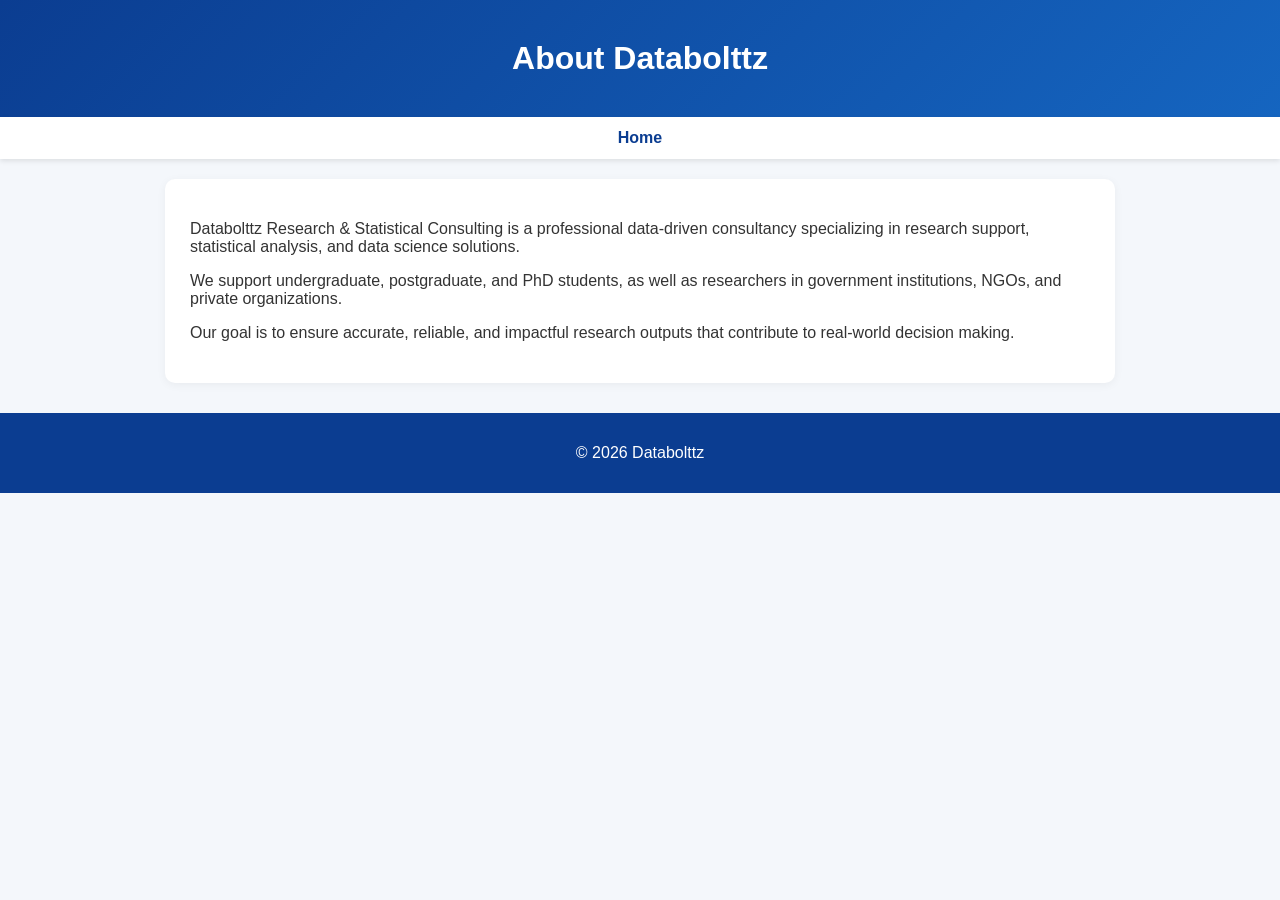
==== about.html @ 3ced7d23 "Update about.html" ====
<!DOCTYPE html>
<html>
<head>
    <meta name="description" content="Databolttz Research & Statistical Consulting provides thesis support, dissertation help, SPSS, R, Stata analysis, GIS mapping and data science services in Tanzania.">
<meta name="keywords" content="research, data analysis, SPSS, Stata, R programming, thesis writing, dissertation help, Tanzania research consultancy">
<meta name="author" content="Databolttz">
    <title>About Databolttz</title>
    <link rel="stylesheet" href="style.css">
</head>

<body>

<header>
    <h1>About Databolttz</h1>
</header>

<nav>
    <a href="index.html">Home</a>
</nav>

<section>
    <p>
        Databolttz Research & Statistical Consulting is a professional
        data-driven consultancy specializing in research support,
        statistical analysis, and data science solutions.
    </p>

    <p>
        We support undergraduate, postgraduate, and PhD students,
        as well as researchers in government institutions, NGOs,
        and private organizations.
    </p>

    <p>
        Our goal is to ensure accurate, reliable, and impactful
        research outputs that contribute to real-world decision making.
    </p>
</section>

<footer>
    <p>© 2026 Databolttz</p>
</footer>

</body>
</html>
---- style.css ----
body {
    font-family: 'Segoe UI', Arial, sans-serif;
    margin: 0;
    background: #f4f7fb;
    color: #333;
}

/* HEADER */
header {
    background: linear-gradient(135deg, #0b3d91, #1565c0);
    color: white;
    text-align: center;
    padding: 40px 20px;
}

header h1 {
    margin: 0;
    font-size: 32px;
}

header p {
    margin-top: 10px;
    font-size: 16px;
    opacity: 0.9;
}

/* NAVIGATION */
nav {
    background: white;
    text-align: center;
    padding: 12px;
    box-shadow: 0 2px 5px rgba(0,0,0,0.1);
    position: sticky;
    top: 0;
}

nav a {
    margin: 10px;
    text-decoration: none;
    color: #0b3d91;
    font-weight: 600;
}

nav a:hover {
    color: #ff6600;
}

/* HERO SECTION */
.hero {
    max-width: 900px;
    margin: 30px auto;
    background: white;
    padding: 30px;
    border-radius: 10px;
    box-shadow: 0 2px 10px rgba(0,0,0,0.05);
    text-align: center;
}

/* SECTIONS */
section {
    max-width: 900px;
    margin: 20px auto;
    background: white;
    padding: 25px;
    border-radius: 10px;
    box-shadow: 0 2px 10px rgba(0,0,0,0.05);
}

/* BUTTON STYLE */
.button {
    display: inline-block;
    background: #0b3d91;
    color: white;
    padding: 10px 15px;
    border-radius: 6px;
    text-decoration: none;
    margin-top: 10px;
}

.button:hover {
    background: #1565c0;
}

/* FOOTER */
footer {
    background: #0b3d91;
    color: white;
    text-align: center;
    padding: 15px;
    margin-top: 30px;
}
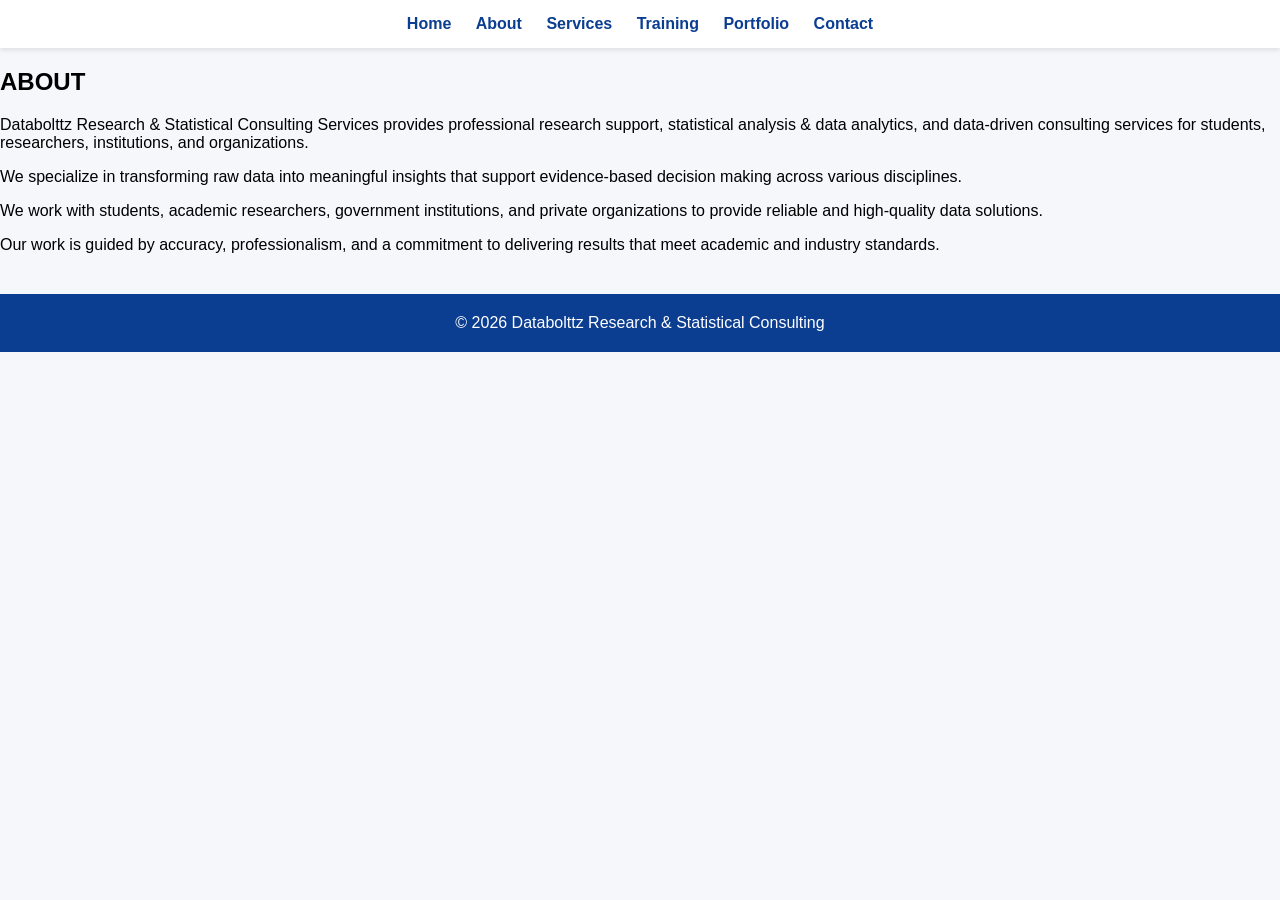
==== commit 5316ca87: "Update about.html" ====
--- a/about.html
+++ b/about.html
@@ -1,44 +1,46 @@
 <!DOCTYPE html>
-<html>
+<html lang="en">
 <head>
-    <meta name="description" content="Databolttz Research & Statistical Consulting provides thesis support, dissertation help, SPSS, R, Stata analysis, GIS mapping and data science services in Tanzania.">
-<meta name="keywords" content="research, data analysis, SPSS, Stata, R programming, thesis writing, dissertation help, Tanzania research consultancy">
-<meta name="author" content="Databolttz">
-    <title>About Databolttz</title>
-    <link rel="stylesheet" href="style.css">
+<meta charset="UTF-8">
+<title>About | Databolttz</title>
+<link rel="stylesheet" href="style.css">
 </head>
 
 <body>
 
-<header>
-    <h1>About Databolttz</h1>
-</header>
-
 <nav>
-    <a href="index.html">Home</a>
+<a href="index.html">Home</a>
+<a href="about.html">About</a>
+<a href="services.html">Services</a>
+<a href="training.html">Training</a>
+<a href="portfolio.html">Portfolio</a>
+<a href="contact.html">Contact</a>
 </nav>
 
-<section>
-    <p>
-        Databolttz Research & Statistical Consulting is a professional
-        data-driven consultancy specializing in research support,
-        statistical analysis, and data science solutions.
-    </p>
+<section class="page">
 
-    <p>
-        We support undergraduate, postgraduate, and PhD students,
-        as well as researchers in government institutions, NGOs,
-        and private organizations.
-    </p>
+<h1>ABOUT</h1>
 
-    <p>
-        Our goal is to ensure accurate, reliable, and impactful
-        research outputs that contribute to real-world decision making.
-    </p>
+<p>
+Databolttz Research & Statistical Consulting Services provides professional research support, statistical analysis & data analytics, and data-driven consulting services for students, researchers, institutions, and organizations.
+</p>
+
+<p>
+We specialize in transforming raw data into meaningful insights that support evidence-based decision making across various disciplines.
+</p>
+
+<p>
+We work with students, academic researchers, government institutions, and private organizations to provide reliable and high-quality data solutions.
+</p>
+
+<p>
+Our work is guided by accuracy, professionalism, and a commitment to delivering results that meet academic and industry standards.
+</p>
+
 </section>
 
 <footer>
-    <p>© 2026 Databolttz</p>
+© 2026 Databolttz Research & Statistical Consulting
 </footer>
 
 </body>
--- a/style.css
+++ b/style.css
@@ -1,91 +1,93 @@
 body {
-    font-family: 'Segoe UI', Arial, sans-serif;
-    margin: 0;
-    background: #f4f7fb;
-    color: #333;
-}
-
-/* HEADER */
-header {
-    background: linear-gradient(135deg, #0b3d91, #1565c0);
-    color: white;
-    text-align: center;
-    padding: 40px 20px;
-}
-
-header h1 {
-    margin: 0;
-    font-size: 32px;
-}
-
-header p {
-    margin-top: 10px;
-    font-size: 16px;
-    opacity: 0.9;
+margin: 0;
+font-family: Arial;
+background: #f5f7fb;
 }
 
 /* NAVIGATION */
 nav {
-    background: white;
-    text-align: center;
-    padding: 12px;
-    box-shadow: 0 2px 5px rgba(0,0,0,0.1);
-    position: sticky;
-    top: 0;
+background: white;
+padding: 15px;
+text-align: center;
+box-shadow: 0 2px 5px rgba(0,0,0,0.1);
+position: sticky;
+top: 0;
+z-index: 1000;
 }
 
 nav a {
-    margin: 10px;
-    text-decoration: none;
-    color: #0b3d91;
-    font-weight: 600;
+margin: 10px;
+text-decoration: none;
+color: #0b3d91;
+font-weight: bold;
 }
 
-nav a:hover {
-    color: #ff6600;
+/* MAIN HOME GRID */
+.home-container {
+display: flex;
+justify-content: space-between;
+align-items: flex-start;
+padding: 40px;
+gap: 20px;
 }
 
-/* HERO SECTION */
-.hero {
-    max-width: 900px;
-    margin: 30px auto;
-    background: white;
-    padding: 30px;
-    border-radius: 10px;
-    box-shadow: 0 2px 10px rgba(0,0,0,0.05);
-    text-align: center;
+/* LEFT & RIGHT PANELS */
+.side-panel {
+width: 22%;
 }
 
-/* SECTIONS */
-section {
-    max-width: 900px;
-    margin: 20px auto;
-    background: white;
-    padding: 25px;
-    border-radius: 10px;
-    box-shadow: 0 2px 10px rgba(0,0,0,0.05);
+.box {
+background: white;
+padding: 15px;
+margin-bottom: 20px;
+border-radius: 10px;
+box-shadow: 0 2px 8px rgba(0,0,0,0.08);
 }
 
-/* BUTTON STYLE */
-.button {
-    display: inline-block;
-    background: #0b3d91;
-    color: white;
-    padding: 10px 15px;
-    border-radius: 6px;
-    text-decoration: none;
-    margin-top: 10px;
+.box h3 {
+color: #0b3d91;
+margin-top: 0;
 }
 
-.button:hover {
-    background: #1565c0;
+/* CENTER PANEL */
+.center-panel {
+width: 56%;
+text-align: center;
+}
+
+.hero-logo {
+width: 100%;
+max-width: 350px;
+}
+
+.tagline {
+color: #555;
+margin-top: 15px;
+}
+
+/* GALLERY */
+.gallery-img {
+width: 100%;
+margin-top: 10px;
+border-radius: 8px;
 }
 
 /* FOOTER */
 footer {
-    background: #0b3d91;
-    color: white;
-    text-align: center;
-    padding: 15px;
-    margin-top: 30px;
+background: #0b3d91;
+color: white;
+text-align: center;
+padding: 20px;
+margin-top: 40px;
 }
+
+/* RESPONSIVE */
+@media (max-width: 900px) {
+.home-container {
+flex-direction: column;
+}
+
+.side-panel, .center-panel {
+width: 100%;
+}
+}
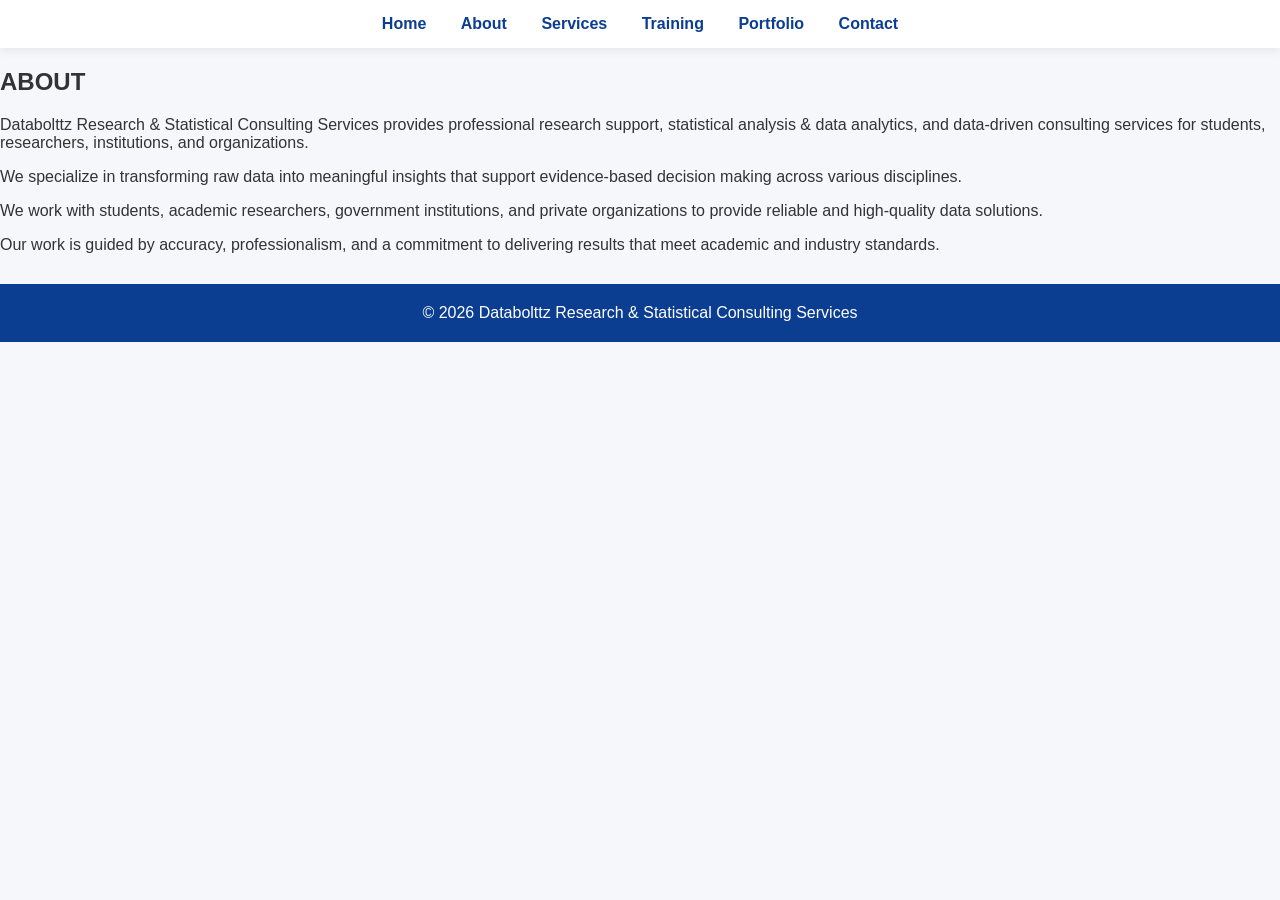
==== commit 40e751c6: "Update about.html" ====
--- a/about.html
+++ b/about.html
@@ -2,7 +2,7 @@
 <html lang="en">
 <head>
 <meta charset="UTF-8">
-<title>About | Databolttz</title>
+<title>About | Databolttz Research & Statistical Consulting Services</title>
 <link rel="stylesheet" href="style.css">
 </head>
 
@@ -40,7 +40,7 @@
 </section>
 
 <footer>
-© 2026 Databolttz Research & Statistical Consulting
+© 2026 Databolttz Research & Statistical Consulting Services
 </footer>
 
 </body>
--- a/style.css
+++ b/style.css
@@ -1,71 +1,108 @@
 body {
 margin: 0;
-font-family: Arial;
+font-family: Arial, sans-serif;
 background: #f5f7fb;
+color: #333;
 }
 
 /* NAVIGATION */
+
 nav {
 background: white;
 padding: 15px;
 text-align: center;
-box-shadow: 0 2px 5px rgba(0,0,0,0.1);
 position: sticky;
 top: 0;
 z-index: 1000;
+box-shadow: 0 2px 10px rgba(0,0,0,0.08);
 }
 
 nav a {
-margin: 10px;
 text-decoration: none;
 color: #0b3d91;
+margin: 0 15px;
 font-weight: bold;
 }
 
-/* MAIN HOME GRID */
+nav a:hover {
+color: #ff6600;
+}
+
+/* HOME LAYOUT */
+
 .home-container {
 display: flex;
-justify-content: space-between;
+gap: 20px;
+padding: 30px;
 align-items: flex-start;
-padding: 40px;
-gap: 20px;
-}
-
-/* LEFT & RIGHT PANELS */
+}
+
 .side-panel {
 width: 22%;
 }
 
-.box {
-background: white;
-padding: 15px;
-margin-bottom: 20px;
-border-radius: 10px;
-box-shadow: 0 2px 8px rgba(0,0,0,0.08);
-}
-
-.box h3 {
-color: #0b3d91;
-margin-top: 0;
-}
-
-/* CENTER PANEL */
 .center-panel {
 width: 56%;
 text-align: center;
 }
 
+/* CONTENT BOXES */
+
+.box {
+background: white;
+padding: 20px;
+margin-bottom: 20px;
+border-radius: 12px;
+box-shadow: 0 2px 10px rgba(0,0,0,0.08);
+}
+
+.box h3 {
+margin-top: 0;
+color: #0b3d91;
+}
+
+/* LOGO */
+
 .hero-logo {
 width: 100%;
-max-width: 350px;
+max-width: 450px;
 }
 
 .tagline {
-color: #555;
+color: #666;
+font-size: 17px;
 margin-top: 15px;
 }
 
+/* COUNTERS */
+
+.stats-section {
+display: grid;
+grid-template-columns: repeat(2, 1fr);
+gap: 20px;
+margin-top: 35px;
+}
+
+.stat-box {
+background: white;
+padding: 25px;
+border-radius: 12px;
+box-shadow: 0 2px 10px rgba(0,0,0,0.08);
+}
+
+.stat-box h2 {
+color: #0b3d91;
+font-size: 36px;
+margin: 0;
+}
+
+.stat-box p {
+margin-top: 10px;
+font-weight: bold;
+}
+
 /* GALLERY */
+
 .gallery-img {
 width: 100%;
 margin-top: 10px;
@@ -73,21 +110,98 @@
 }
 
 /* FOOTER */
+
 footer {
 background: #0b3d91;
 color: white;
 text-align: center;
 padding: 20px;
-margin-top: 40px;
+margin-top: 30px;
 }
 
 /* RESPONSIVE */
+
 @media (max-width: 900px) {
+
+```
 .home-container {
-flex-direction: column;
-}
-
-.side-panel, .center-panel {
-width: 100%;
-}
-}
+    flex-direction: column;
+}
+
+.side-panel,
+.center-panel {
+    width: 100%;
+}
+
+.stats-section {
+    grid-template-columns: 1fr;
+}
+```
+
+}
+/* CLICKABLE LINKS */
+
+.box a{
+text-decoration:none;
+color:#0b3d91;
+font-weight:bold;
+}
+
+.box a:hover
+
+/* WHATSAPP BUTTON */
+
+.whatsapp-btn{
+position:fixed;
+right:20px;
+bottom:20px;
+background:#25D366;
+color:white;
+padding:15px 20px;
+border-radius:50px;
+text-decoration:none;
+font-weight:bold;
+box-shadow:0 2px 10px rgba(0,0,0,0.2);
+z-index:9999;
+}
+/* NAV LAYOUT SPLIT */
+
+.top-nav {
+    display: flex;
+    justify-content: space-between;
+    align-items: center;
+    background: white;
+    padding: 12px 20px;
+    box-shadow: 0 2px 10px rgba(0,0,0,0.08);
+    position: sticky;
+    top: 0;
+    z-index: 1000;
+}
+
+.nav-left a {
+    margin: 0 12px;
+    text-decoration: none;
+    color: #0b3d91;
+    font-weight: bold;
+}
+
+.nav-left a:hover {
+    color: #ff6600;
+}
+
+/* CHART BOX */
+
+.chart-box {
+    background: #0b3d91;
+    color: white;
+    padding: 8px 14px;
+    border-radius: 8px;
+    font-size: 13px;
+    font-weight: bold;
+    cursor: pointer;
+    transition: 0.3s;
+}
+
+.chart-box:hover {
+    background: #1565c0;
+}
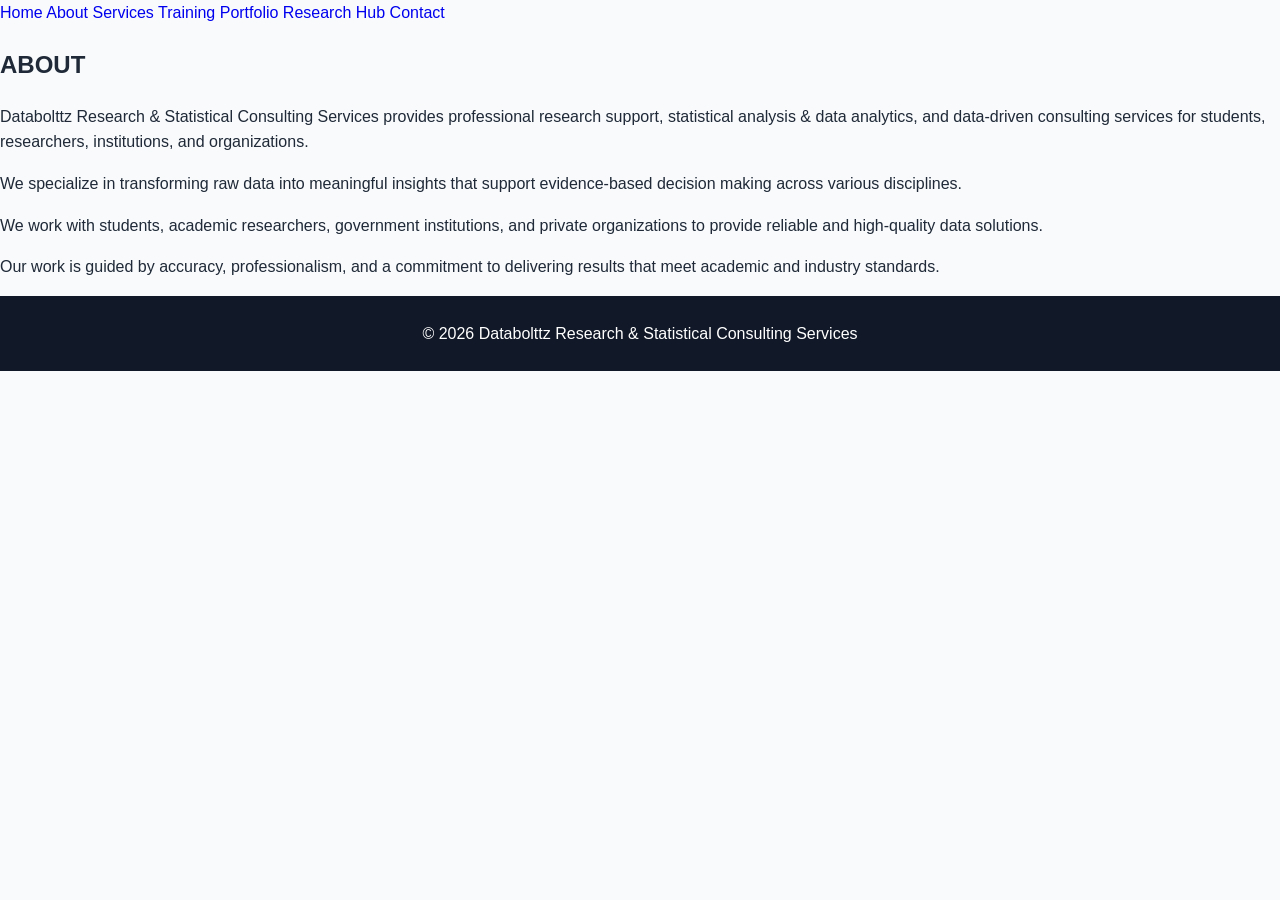
==== commit aa86fd8c: "Update about.html" ====
--- a/about.html
+++ b/about.html
@@ -1,11 +1,19 @@
 <!DOCTYPE html>
 <html lang="en">
 <head>
+<!-- Google tag (gtag.js) -->
+<script async src="https://www.googletagmanager.com/gtag/js?id=G-7TJXRVPLY3"></script>
+<script>
+  window.dataLayer = window.dataLayer || [];
+  function gtag(){dataLayer.push(arguments);}
+  gtag('js', new Date());
+
+  gtag('config', 'G-7TJXRVPLY3');
+</script>  
 <meta charset="UTF-8">
 <title>About | Databolttz Research & Statistical Consulting Services</title>
 <link rel="stylesheet" href="style.css">
 </head>
-
 <body>
 
 <nav>
@@ -14,6 +22,7 @@
 <a href="services.html">Services</a>
 <a href="training.html">Training</a>
 <a href="portfolio.html">Portfolio</a>
+<a href="researchhub.html">Research Hub</a>  
 <a href="contact.html">Contact</a>
 </nav>
 
--- a/style.css
+++ b/style.css
@@ -1,207 +1,779 @@
+/* =====================================================
+   DATABOLTTZ WEBSITE V2.0
+   Research & Statistical Consulting Services
+===================================================== */
+
+
+/* ================= GLOBAL ================= */
+
+
+* {
+    box-sizing: border-box;
+}
+
+
 body {
-margin: 0;
-font-family: Arial, sans-serif;
-background: #f5f7fb;
-color: #333;
-}
-
-/* NAVIGATION */
-
-nav {
-background: white;
-padding: 15px;
-text-align: center;
-position: sticky;
-top: 0;
-z-index: 1000;
-box-shadow: 0 2px 10px rgba(0,0,0,0.08);
-}
-
-nav a {
-text-decoration: none;
-color: #0b3d91;
-margin: 0 15px;
-font-weight: bold;
-}
-
-nav a:hover {
-color: #ff6600;
-}
-
-/* HOME LAYOUT */
-
-.home-container {
-display: flex;
-gap: 20px;
-padding: 30px;
-align-items: flex-start;
-}
-
-.side-panel {
-width: 22%;
-}
-
-.center-panel {
-width: 56%;
-text-align: center;
-}
-
-/* CONTENT BOXES */
-
-.box {
-background: white;
-padding: 20px;
-margin-bottom: 20px;
-border-radius: 12px;
-box-shadow: 0 2px 10px rgba(0,0,0,0.08);
-}
-
-.box h3 {
-margin-top: 0;
-color: #0b3d91;
-}
-
-/* LOGO */
-
-.hero-logo {
-width: 100%;
-max-width: 450px;
-}
-
-.tagline {
-color: #666;
-font-size: 17px;
-margin-top: 15px;
-}
-
-/* COUNTERS */
+
+    margin:0;
+
+    font-family:
+    'Inter',
+    'Segoe UI',
+    Arial,
+    sans-serif;
+
+    color:#1f2937;
+
+    background:#f8fafc;
+
+    line-height:1.6;
+
+}
+
+
+img {
+
+    max-width:100%;
+
+    display:block;
+
+}
+
+
+
+a {
+
+    text-decoration:none;
+
+}
+
+
+
+/* ================= COLORS ================= */
+
+
+:root {
+
+    --primary:#0B3D91;
+
+    --secondary:#F4C542;
+
+    --accent:#2E86AB;
+
+    --dark:#111827;
+
+    --light:#f8fafc;
+
+    --white:#ffffff;
+
+    --gray:#64748b;
+
+}
+
+
+
+/* ================= NAVIGATION ================= */
+
+
+header {
+
+    position:sticky;
+
+    top:0;
+
+    z-index:1000;
+
+    background:white;
+
+    box-shadow:
+    0 3px 15px rgba(0,0,0,.08);
+
+}
+
+
+
+.top-nav {
+
+    max-width:1200px;
+
+    margin:auto;
+
+    padding:18px 20px;
+
+    display:flex;
+
+    align-items:center;
+
+    justify-content:space-between;
+
+}
+
+
+
+.logo {
+
+    font-size:28px;
+
+    font-weight:800;
+
+    color:var(--primary);
+
+}
+
+
+
+.nav-links {
+
+    display:flex;
+
+    align-items:center;
+
+    gap:25px;
+
+}
+
+
+
+.nav-links a {
+
+    color:#334155;
+
+    font-weight:600;
+
+    font-size:15px;
+
+}
+
+
+
+.nav-links a:hover {
+
+    color:var(--primary);
+
+}
+
+
+
+.nav-button {
+
+    background:var(--primary);
+
+    color:white !important;
+
+    padding:12px 22px;
+
+    border-radius:30px;
+
+}
+
+
+
+
+
+/* ================= HERO ================= */
+
+
+.hero {
+
+    max-width:1200px;
+
+    margin:auto;
+
+    padding:90px 20px;
+
+    display:flex;
+
+    align-items:center;
+
+    justify-content:space-between;
+
+    gap:50px;
+
+}
+
+
+
+.hero-text {
+
+    flex:1;
+
+}
+
+
+
+.hero h1 {
+
+    font-size:52px;
+
+    line-height:1.15;
+
+    color:var(--primary);
+
+    margin-bottom:25px;
+
+}
+
+
+
+.hero p {
+
+    font-size:19px;
+
+    color:#475569;
+
+    max-width:650px;
+
+}
+
+
+
+.hero-image {
+
+    flex:1;
+
+}
+
+
+
+.hero-image img {
+
+    border-radius:25px;
+
+    box-shadow:
+    0 20px 50px rgba(0,0,0,.15);
+
+}
+
+
+
+
+.hero-buttons {
+
+    margin-top:35px;
+
+    display:flex;
+
+    gap:20px;
+
+}
+
+
+
+/* ================= BUTTONS ================= */
+
+
+.btn {
+
+    display:inline-block;
+
+    background:var(--primary);
+
+    color:white;
+
+    padding:14px 30px;
+
+    border-radius:30px;
+
+    font-weight:700;
+
+    transition:.3s;
+
+}
+
+
+
+.btn:hover {
+
+    background:var(--secondary);
+
+    color:#111;
+
+}
+
+
+
+.btn-outline {
+
+    border:2px solid var(--primary);
+
+    padding:12px 28px;
+
+    border-radius:30px;
+
+    color:var(--primary);
+
+    font-weight:700;
+
+}
+
+
+
+.btn-outline:hover {
+
+    background:var(--primary);
+
+    color:white;
+
+}
+
+
+
+
+
+/* ================= SECTIONS ================= */
+
+
+.section {
+
+    max-width:1200px;
+
+    margin:auto;
+
+    padding:80px 20px;
+
+}
+
+
+
+.section h2 {
+
+    text-align:center;
+
+    font-size:38px;
+
+    color:var(--primary);
+
+    margin-bottom:45px;
+
+}
+
+
+
+
+.light {
+
+    background:white;
+
+    max-width:none;
+
+}
+
+
+
+/* ================= CARDS ================= */
+
+
+.card-grid {
+
+    display:grid;
+
+    grid-template-columns:
+    repeat(3,1fr);
+
+    gap:30px;
+
+}
+
+
+
+.card {
+
+    background:white;
+
+    padding:30px;
+
+    border-radius:18px;
+
+    box-shadow:
+    0 10px 30px rgba(0,0,0,.08);
+
+    transition:.3s;
+
+}
+
+
+
+.card:hover {
+
+    transform:translateY(-8px);
+
+}
+
+
+
+.card h3 {
+
+    color:var(--primary);
+
+    font-size:22px;
+
+}
+
+
+
+.card p {
+
+    color:#475569;
+
+}
+
+
+
+
+
+/* ================= STATS ================= */
+
 
 .stats-section {
-display: grid;
-grid-template-columns: repeat(2, 1fr);
-gap: 20px;
-margin-top: 35px;
-}
-
-.stat-box {
-background: white;
-padding: 25px;
-border-radius: 12px;
-box-shadow: 0 2px 10px rgba(0,0,0,0.08);
-}
-
-.stat-box h2 {
-color: #0b3d91;
-font-size: 36px;
-margin: 0;
-}
-
-.stat-box p {
-margin-top: 10px;
-font-weight: bold;
-}
-
-/* GALLERY */
-
-.gallery-img {
-width: 100%;
-margin-top: 10px;
-border-radius: 8px;
-}
-
-/* FOOTER */
+
+    max-width:1200px;
+
+    margin:auto;
+
+    padding:60px 20px;
+
+    display:grid;
+
+    grid-template-columns:
+    repeat(4,1fr);
+
+    gap:25px;
+
+}
+
+
+
+.stat {
+
+    background:white;
+
+    text-align:center;
+
+    padding:35px;
+
+    border-radius:18px;
+
+    box-shadow:
+    0 10px 25px rgba(0,0,0,.08);
+
+}
+
+
+
+.stat h2 {
+
+    color:var(--primary);
+
+    font-size:42px;
+
+    margin:0;
+
+}
+
+
+
+.stat p {
+
+    font-weight:600;
+
+}
+
+
+
+
+
+/* ================= SOFTWARE ================= */
+
+
+.software {
+
+    display:flex;
+
+    flex-wrap:wrap;
+
+    justify-content:center;
+
+    gap:20px;
+
+}
+
+
+
+.software span {
+
+    background:white;
+
+    padding:15px 25px;
+
+    border-radius:30px;
+
+    font-weight:700;
+
+    color:var(--primary);
+
+    box-shadow:
+    0 5px 15px rgba(0,0,0,.08);
+
+}
+
+
+
+
+
+/* ================= CTA ================= */
+
+
+.cta {
+
+    background:var(--primary);
+
+    color:white;
+
+    text-align:center;
+
+    padding:80px 20px;
+
+}
+
+
+
+.cta h2 {
+
+    font-size:40px;
+
+}
+
+
+
+.cta p {
+
+    font-size:20px;
+
+    max-width:700px;
+
+    margin:20px auto 35px;
+
+}
+
+
+
+.cta .btn {
+
+    background:var(--secondary);
+
+    color:#111;
+
+}
+
+
+
+
+.contact-banner {
+
+    text-align:center;
+
+    padding:70px 20px;
+
+    background:white;
+
+}
+
+
+
+.contact-banner h2 {
+
+    color:var(--primary);
+
+    font-size:38px;
+
+}
+
+
+
+
+
+
+/* ================= FOOTER ================= */
+
 
 footer {
-background: #0b3d91;
-color: white;
-text-align: center;
-padding: 20px;
-margin-top: 30px;
-}
-
-/* RESPONSIVE */
-
-@media (max-width: 900px) {
-
-```
-.home-container {
-    flex-direction: column;
-}
-
-.side-panel,
-.center-panel {
-    width: 100%;
-}
+
+    background:#111827;
+
+    color:white;
+
+    text-align:center;
+
+    padding:25px;
+
+}
+
+
+
+
+
+
+/* ================= WHATSAPP ================= */
+
+
+.whatsapp-btn {
+
+    position:fixed;
+
+    right:25px;
+
+    bottom:25px;
+
+    background:#25D366;
+
+    color:white;
+
+    padding:15px 22px;
+
+    border-radius:50px;
+
+    font-weight:bold;
+
+    box-shadow:
+    0 5px 20px rgba(0,0,0,.25);
+
+    z-index:999;
+
+}
+
+
+
+
+
+
+/* ================= MOBILE ================= */
+
+
+@media(max-width:900px){
+
+
+.top-nav {
+
+    flex-direction:column;
+
+    gap:20px;
+
+}
+
+
+.nav-links {
+
+    flex-wrap:wrap;
+
+    justify-content:center;
+
+}
+
+
+
+.hero {
+
+    flex-direction:column;
+
+    text-align:center;
+
+}
+
+
+
+.hero h1 {
+
+    font-size:38px;
+
+}
+
+
+
+.hero-buttons {
+
+    justify-content:center;
+
+}
+
+
+
+.card-grid {
+
+    grid-template-columns:1fr;
+
+}
+
+
 
 .stats-section {
-    grid-template-columns: 1fr;
-}
-```
-
-}
-/* CLICKABLE LINKS */
-
-.box a{
-text-decoration:none;
-color:#0b3d91;
-font-weight:bold;
-}
-
-.box a:hover
-
-/* WHATSAPP BUTTON */
-
-.whatsapp-btn{
-position:fixed;
-right:20px;
-bottom:20px;
-background:#25D366;
-color:white;
-padding:15px 20px;
-border-radius:50px;
-text-decoration:none;
-font-weight:bold;
-box-shadow:0 2px 10px rgba(0,0,0,0.2);
-z-index:9999;
-}
-/* NAV LAYOUT SPLIT */
-
-.top-nav {
-    display: flex;
-    justify-content: space-between;
-    align-items: center;
-    background: white;
-    padding: 12px 20px;
-    box-shadow: 0 2px 10px rgba(0,0,0,0.08);
-    position: sticky;
-    top: 0;
-    z-index: 1000;
-}
-
-.nav-left a {
-    margin: 0 12px;
-    text-decoration: none;
-    color: #0b3d91;
-    font-weight: bold;
-}
-
-.nav-left a:hover {
-    color: #ff6600;
-}
-
-/* CHART BOX */
-
-.chart-box {
-    background: #0b3d91;
-    color: white;
-    padding: 8px 14px;
-    border-radius: 8px;
-    font-size: 13px;
-    font-weight: bold;
-    cursor: pointer;
-    transition: 0.3s;
-}
-
-.chart-box:hover {
-    background: #1565c0;
-}
+
+    grid-template-columns:
+    repeat(2,1fr);
+
+}
+
+
+}
+
+
+
+@media(max-width:600px){
+
+
+.stats-section {
+
+    grid-template-columns:1fr;
+
+}
+
+
+.section h2 {
+
+    font-size:30px;
+
+}
+
+
+.hero p {
+
+    font-size:16px;
+
+}
+
+
+}
+.menu-toggle{
+
+display:none;
+
+font-size:25px;
+
+background:none;
+
+border:none;
+
+}
+
+
+@media(max-width:900px){
+
+.menu-toggle{
+
+display:block;
+
+}
+
+.nav-links{
+
+display:none;
+
+}
+
+
+.nav-links.active{
+
+display:flex;
+
+}
+
+}
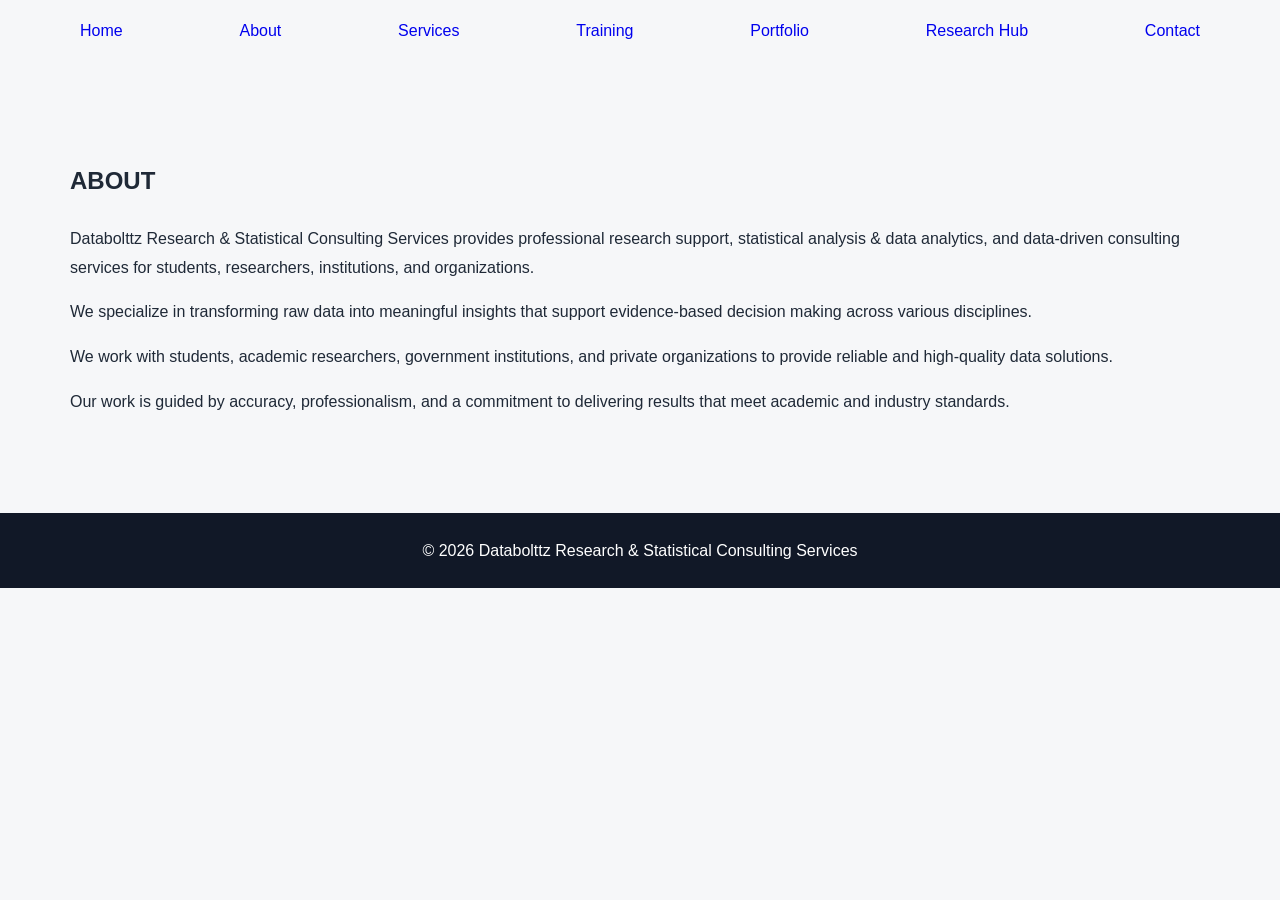
==== commit 831702d8: "Update about.html" ====
--- a/about.html
+++ b/about.html
@@ -16,7 +16,7 @@
 </head>
 <body>
 
-<nav>
+<nav class="top-nav">
 <a href="index.html">Home</a>
 <a href="about.html">About</a>
 <a href="services.html">Services</a>
--- a/style.css
+++ b/style.css
@@ -777,3 +777,1254 @@
 }
 
 }
+/* =====================================================
+   RESEARCH HUB DESIGN
+===================================================== */
+
+
+.research-category {
+
+    background:white;
+
+    padding:30px;
+
+    margin:30px auto;
+
+    border-radius:18px;
+
+    max-width:1200px;
+
+    box-shadow:
+    0 8px 25px rgba(0,0,0,0.08);
+
+}
+
+
+.research-category h2 {
+
+    color:#0B3D91;
+
+    font-size:32px;
+
+    margin-bottom:25px;
+
+}
+
+
+
+.research-grid {
+
+    display:grid;
+
+    grid-template-columns:
+    repeat(3,1fr);
+
+    gap:25px;
+
+}
+
+
+
+.resource-card {
+
+    background:#ffffff;
+
+    padding:25px;
+
+    border-radius:15px;
+
+    border-left:5px solid #F4C542;
+
+    box-shadow:
+    0 5px 18px rgba(0,0,0,.08);
+
+    transition:.3s;
+
+}
+
+
+
+.resource-card:hover {
+
+    transform:translateY(-6px);
+
+}
+
+
+
+.resource-card h3 {
+
+    color:#0B3D91;
+
+}
+
+
+
+.resource-card a {
+
+    color:#0B3D91;
+
+    font-weight:bold;
+
+}
+
+
+
+.resource-card a:hover {
+
+    color:#F4C542;
+
+}
+
+
+
+/* Opportunity badge */
+
+.badge {
+
+    display:inline-block;
+
+    background:#0B3D91;
+
+    color:white;
+
+    padding:5px 12px;
+
+    border-radius:20px;
+
+    font-size:13px;
+
+    margin-bottom:10px;
+
+}
+
+
+
+
+/* Mobile */
+
+@media(max-width:900px){
+
+
+.research-grid{
+
+    grid-template-columns:1fr;
+
+}
+
+
+}
+/* ======================================
+   CONSULTATION FORM DESIGN
+====================================== */
+
+
+.consultation-section {
+
+display:grid;
+
+grid-template-columns:1fr 1fr;
+
+gap:40px;
+
+max-width:1200px;
+
+margin:120px auto 40px;
+
+padding:30px;
+
+}
+
+
+
+.consultation-intro {
+
+
+background:#0B3D91;
+
+color:white;
+
+padding:40px;
+
+border-radius:20px;
+
+
+}
+
+
+
+.consultation-intro h1 {
+
+font-size:38px;
+
+}
+
+
+
+.contact-details {
+
+
+margin-top:40px;
+
+background:white;
+
+color:#111;
+
+padding:25px;
+
+border-radius:15px;
+
+}
+
+
+
+
+.form-card {
+
+
+background:white;
+
+padding:40px;
+
+border-radius:20px;
+
+
+box-shadow:
+
+0 10px 30px rgba(0,0,0,.12);
+
+
+}
+
+
+
+
+.form-card h2 {
+
+
+color:#0B3D91;
+
+margin-bottom:25px;
+
+
+}
+
+
+
+.form-card label {
+
+
+font-weight:bold;
+
+display:block;
+
+margin-top:15px;
+
+
+}
+
+
+
+
+.form-card input,
+.form-card select,
+.form-card textarea {
+
+
+width:100%;
+
+padding:14px;
+
+margin-top:8px;
+
+border:1px solid #ddd;
+
+border-radius:10px;
+
+font-size:15px;
+
+
+}
+
+
+
+.form-card textarea {
+
+
+resize:vertical;
+
+}
+
+
+
+.form-card button {
+
+
+margin-top:25px;
+
+width:100%;
+
+padding:15px;
+
+border:none;
+
+border-radius:30px;
+
+background:#F4C542;
+
+color:#111;
+
+font-size:17px;
+
+font-weight:bold;
+
+cursor:pointer;
+
+
+}
+
+
+
+.form-card button:hover {
+
+
+background:#6EE7A5;
+
+
+}
+
+
+
+
+@media(max-width:900px){
+
+
+.consultation-section{
+
+grid-template-columns:1fr;
+
+padding:20px;
+
+}
+
+
+}
+/* ===============================
+RESEARCH HUB
+==================================*/
+
+.hub-hero{
+
+padding:130px 20px 60px;
+
+text-align:center;
+
+background:linear-gradient(135deg,#0B3D91,#174EA6);
+
+color:white;
+
+}
+
+.hub-hero h1{
+
+font-size:42px;
+
+margin-bottom:15px;
+
+}
+
+.hub-hero p{
+
+max-width:850px;
+
+margin:auto;
+
+font-size:18px;
+
+line-height:1.7;
+
+}
+
+.opportunity-week{
+
+background:white;
+
+max-width:1000px;
+
+margin:40px auto;
+
+padding:40px;
+
+border-radius:18px;
+
+box-shadow:0 8px 25px rgba(0,0,0,.12);
+
+text-align:center;
+
+}
+
+.badge{
+
+display:inline-block;
+
+background:#F4C542;
+
+padding:8px 18px;
+
+border-radius:30px;
+
+font-weight:bold;
+
+margin-bottom:20px;
+
+}
+
+.opportunity-meta{
+
+display:flex;
+
+justify-content:center;
+
+gap:20px;
+
+flex-wrap:wrap;
+
+margin:25px 0;
+
+font-weight:bold;
+
+}
+
+.apply-btn{
+
+display:inline-block;
+
+padding:14px 35px;
+
+background:#0B3D91;
+
+color:white;
+
+text-decoration:none;
+
+border-radius:40px;
+
+transition:.3s;
+
+}
+
+.apply-btn:hover{
+
+background:#F4C542;
+
+color:#111;
+
+}
+
+.featured-section{
+
+padding:60px 20px;
+
+max-width:1200px;
+
+margin:auto;
+
+}
+
+.featured-section h2{
+
+text-align:center;
+
+margin-bottom:10px;
+
+}
+
+.featured-section p{
+
+text-align:center;
+
+color:#666;
+
+margin-bottom:40px;
+
+}
+
+.resource-grid{
+
+display:grid;
+
+grid-template-columns:repeat(auto-fit,minmax(320px,1fr));
+
+gap:25px;
+
+}
+
+.resource-card{
+
+background:white;
+
+padding:25px;
+
+border-radius:15px;
+
+box-shadow:0 5px 18px rgba(0,0,0,.08);
+
+transition:.3s;
+
+}
+
+.resource-card:hover{
+
+transform:translateY(-8px);
+
+}
+
+.resource-card h3{
+
+color:#0B3D91;
+
+}
+
+.resource-card a{
+
+display:inline-block;
+
+margin-top:15px;
+
+font-weight:bold;
+
+text-decoration:none;
+
+color:#0B3D91;
+
+}
+
+.resource-card a:hover{
+
+color:#F4C542;
+
+}
+/* ===============================
+   RESEARCH HUB DESIGN
+================================*/
+
+
+.research-hero {
+
+background:
+linear-gradient(135deg,#0b3d91,#163a5f);
+
+color:white;
+
+padding:80px 25px;
+
+text-align:center;
+
+border-radius:0 0 30px 30px;
+
+}
+
+
+
+.research-hero h1 {
+
+font-size:42px;
+
+margin-bottom:15px;
+
+}
+
+
+
+.research-hero {
+
+max-width:1200px;
+
+margin:40px auto;
+
+padding:80px 50px;
+
+border-radius:30px;
+
+}
+
+
+.hero-content p {
+
+max-width:750px;
+
+margin:20px auto;
+
+font-size:18px;
+
+line-height:1.6;
+
+}
+
+
+
+.search-box {
+
+display:flex;
+
+justify-content:center;
+
+margin-top:30px;
+
+}
+
+
+
+.search-box input {
+
+width:60%;
+
+padding:15px;
+
+border:none;
+
+border-radius:30px 0 0 30px;
+
+font-size:16px;
+
+}
+
+
+
+.search-box button {
+
+padding:15px 25px;
+
+border:none;
+
+background:#f4c542;
+
+font-weight:bold;
+
+border-radius:0 30px 30px 0;
+
+cursor:pointer;
+
+}
+
+
+
+
+
+/* STATISTICS */
+
+
+.hub-stats {
+
+display:grid;
+
+grid-template-columns:repeat(4,1fr);
+
+gap:20px;
+
+max-width:1100px;
+
+margin:40px auto;
+
+padding:20px;
+
+}
+
+
+
+.hub-stat {
+
+background:white;
+
+padding:25px;
+
+text-align:center;
+
+border-radius:15px;
+
+box-shadow:0 5px 15px rgba(0,0,0,.1);
+
+border-top:5px solid #f4c542;
+
+}
+
+
+
+.hub-stat h2 {
+
+color:#0b3d91;
+
+font-size:35px;
+
+}
+
+
+
+
+
+/* SECTIONS */
+
+
+.hub-section {
+
+max-width:1150px;
+
+margin:70px auto;
+
+padding:40px;
+
+background:white;
+
+border-radius:20px;
+
+box-shadow:0 5px 20px rgba(0,0,0,0.05);
+
+}
+
+
+.hub-section h2 {
+
+text-align:center;
+
+font-size:30px;
+
+color:#0b3d91;
+
+}
+
+
+
+.section-description {
+
+text-align:center;
+
+color:#666;
+
+}
+
+
+
+
+
+/* OPPORTUNITY CARDS */
+
+
+.opportunity-grid {
+
+display:grid;
+
+grid-template-columns:repeat(3,1fr);
+
+gap:25px;
+
+margin-top:30px;
+
+}
+
+
+
+.opportunity-card,
+.resource-card {
+
+background:white;
+
+padding:25px;
+
+border-radius:18px;
+
+box-shadow:0 5px 18px rgba(0,0,0,.08);
+
+transition:.3s;
+
+}
+
+
+
+.opportunity-card:hover,
+.resource-card:hover {
+
+transform:translateY(-8px);
+
+}
+
+
+
+.card-badge {
+
+display:inline-block;
+
+background:#6ee7a5;
+
+padding:6px 12px;
+
+border-radius:20px;
+
+font-size:13px;
+
+margin-bottom:15px;
+
+}
+
+
+
+.opportunity-card h3,
+.resource-card h3 {
+
+color:#0b3d91;
+
+}
+
+
+
+
+
+.opportunity-card a,
+.resource-card a {
+
+display:inline-block;
+
+margin-top:15px;
+
+color:#0b3d91;
+
+font-weight:bold;
+
+text-decoration:none;
+
+}
+
+
+
+
+
+/* CATEGORY BOXES */
+
+
+.category-grid {
+
+display:grid;
+
+grid-template-columns:repeat(4,1fr);
+
+gap:20px;
+
+margin-top:30px;
+
+}
+
+
+
+.category-card {
+
+background:#111;
+
+color:white;
+
+padding:30px;
+
+border-radius:15px;
+
+text-align:center;
+
+font-size:18px;
+
+transition:.3s;
+
+}
+
+
+
+.category-card h3 {
+
+font-size:35px;
+
+}
+
+
+
+
+
+.category-card:hover {
+
+background:#0b3d91;
+
+transform:translateY(-5px);
+
+}
+
+
+
+
+/* RESOURCE GRID */
+
+
+.resource-grid {
+
+display:grid;
+
+grid-template-columns:repeat(3,1fr);
+
+gap:25px;
+
+margin-top:30px;
+
+}
+
+
+
+
+
+/* MOBILE */
+
+
+@media(max-width:900px){
+
+
+.research-hero h1{
+
+font-size:30px;
+
+}
+
+
+
+.hub-stats,
+.opportunity-grid,
+.resource-grid,
+.category-grid{
+
+grid-template-columns:1fr;
+
+}
+
+
+.search-box{
+
+flex-direction:column;
+
+}
+
+
+
+.search-box input{
+
+width:100%;
+
+border-radius:30px;
+
+}
+
+
+
+.search-box button{
+
+border-radius:30px;
+
+margin-top:10px;
+
+}
+
+
+
+}
+/* FEATURED OPPORTUNITIES */
+
+
+.featured-grid{
+
+display:grid;
+
+grid-template-columns:repeat(3,1fr);
+
+gap:25px;
+
+}
+
+
+
+.featured-card{
+
+background:white;
+
+border-radius:20px;
+
+overflow:hidden;
+
+box-shadow:0 8px 20px rgba(0,0,0,.12);
+
+transition:.3s;
+
+}
+
+
+
+.featured-card:hover{
+
+transform:translateY(-10px);
+
+}
+
+
+
+.featured-image img{
+
+width:100%;
+
+height:180px;
+
+object-fit:cover;
+
+}
+
+
+
+.featured-content{
+
+padding:25px;
+
+}
+
+
+
+.badge{
+
+background:#0b3d91;
+
+color:white;
+
+padding:7px 15px;
+
+border-radius:20px;
+
+font-size:13px;
+
+}
+
+
+
+.deadline{
+
+margin:15px 0;
+
+font-weight:bold;
+
+color:#198754;
+
+}
+
+
+.featured-content a{
+
+background:#f4c542;
+
+color:#111;
+
+padding:12px 20px;
+
+border-radius:25px;
+
+text-decoration:none;
+
+font-weight:bold;
+
+display:inline-block;
+
+}
+
+
+
+@media(max-width:900px){
+
+.featured-grid{
+
+grid-template-columns:1fr;
+
+}
+
+}
+/* ================================
+GLOBAL PAGE SPACING FIX
+================================ */
+
+body {
+    background:#f6f7f9;
+}
+
+
+/* Main page container */
+
+.page,
+.hub-section,
+.consultation-section,
+.training-section {
+
+    max-width:1200px;
+
+    margin:40px auto;
+
+    padding:40px 30px;
+
+}
+
+
+/* Prevent text touching edges */
+
+.page p,
+.page li,
+.hub-section p {
+
+    line-height:1.8;
+
+}
+
+
+/* Headings spacing */
+
+.page h1,
+.hub-section h1,
+.hub-section h2 {
+
+    margin-bottom:25px;
+
+}
+
+
+/* Navigation spacing */
+
+.top-nav {
+
+    padding-left:40px;
+    padding-right:40px;
+
+}
+
+
+
+/* Cards should not touch */
+
+.resource-grid,
+.opportunity-grid,
+.featured-grid {
+
+    padding:10px;
+
+}
+
+
+
+/* Mobile */
+
+@media(max-width:900px){
+
+.page,
+.hub-section,
+.consultation-section,
+.training-section {
+
+    padding:25px 15px;
+
+}
+
+}
+/* ================================
+GLOBAL PAGE SPACING FIX
+================================ */
+
+body {
+    background:#f6f7f9;
+}
+
+
+/* Main page container */
+
+.page,
+.hub-section,
+.consultation-section,
+.training-section {
+
+    max-width:1200px;
+
+    margin:40px auto;
+
+    padding:40px 30px;
+
+}
+
+
+/* Prevent text touching edges */
+
+.page p,
+.page li,
+.hub-section p {
+
+    line-height:1.8;
+
+}
+
+
+/* Headings spacing */
+
+.page h1,
+.hub-section h1,
+.hub-section h2 {
+
+    margin-bottom:25px;
+
+}
+
+
+/* Navigation spacing */
+
+.top-nav {
+
+    padding-left:40px;
+    padding-right:40px;
+
+}
+
+
+
+/* Cards should not touch */
+
+.resource-grid,
+.opportunity-grid,
+.featured-grid {
+
+    padding:10px;
+
+}
+
+
+
+/* Mobile */
+
+@media(max-width:900px){
+
+.page,
+.hub-section,
+.consultation-section,
+.training-section {
+
+    padding:25px 15px;
+
+}
+
+}
+.resource-card,
+.opportunity-card,
+.featured-card {
+
+min-height:300px;
+
+}
+
+
+.resource-card p,
+.opportunity-card p,
+.featured-card p {
+
+color:#555;
+
+line-height:1.7;
+
+}
